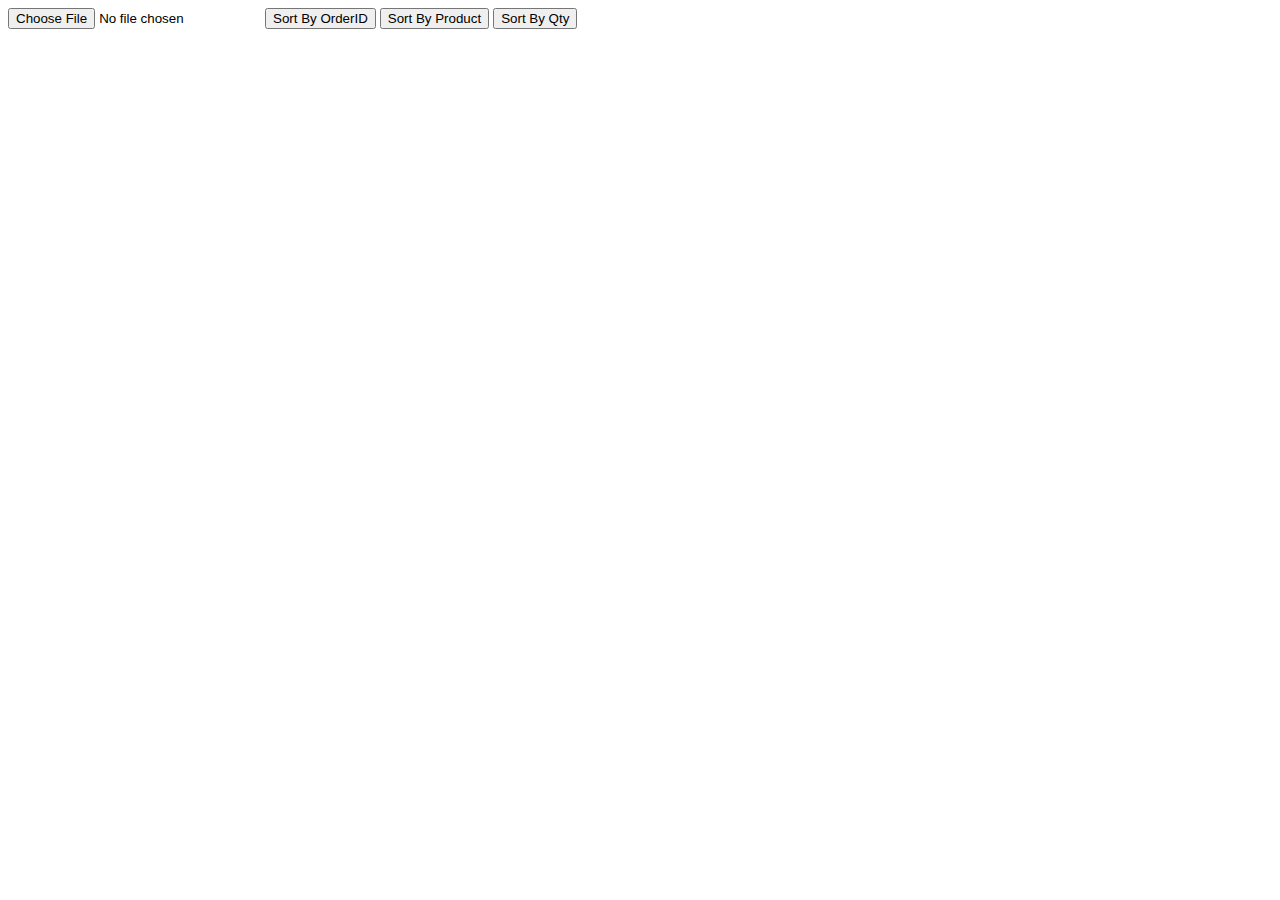
==== index.html @ 1ab9a60a "initial commit" ====
<!DOCTYPE html>
<html lang="en">
<head>
    <meta charset="UTF-8">
    <meta http-equiv="X-UA-Compatible" content="IE=edge">
    <meta name="viewport" content="width=device-width, initial-scale=1.0">
    <title>Document</title>
    <style>
        div div{
            display:flex;
            flex-direction: row;
        }
        div div p{
            margin:0; 
            padding: 0 10px 0 0;
        }
    </style>
</head>
<body>
    
    <input type="file" id="fileSelector" accept=".csv">
    <button class="processButton" id="processButtonProd">Sort By OrderID</button>
    <button class="processButton" id="processButtonOrder">Sort By Product</button>
    <button class="processButton" id="processButtonQty">Sort By Qty</button>
    <div class="output"></div>

</body>
<script>

    
    const processFileButton = document.querySelectorAll('.processButton');
    
    // const processFileButton = document.getElementById('processButton');
    const CSVReader = new FileReader();
    let CSVArray = [];

    const makeInteger = function(strToInt, index){
        if (index === 1){
            return strToInt;
        } else {
            return parseInt(strToInt);
        }
    }

    const convertCSVToArr = function(CSVstring, splitCharacter=";"){
        
        const newArr = CSVstring.split("\r\n");
        newArr.forEach(item => {
            let subArr = item.split(";");
            subArr.forEach(value => {
                valIndex = subArr.indexOf(value);
                subArr[valIndex] = makeInteger(value, valIndex);
            });
            if (subArr.length === 3){
                CSVArray.push(subArr);
            }
        });
    }

    for (i=0; i<processFileButton.length; i++){
        processFileButton[i].buttonMode = i;
        processFileButton[i].addEventListener('click', function(){
            const myCSVFile = document.getElementById('fileSelector');
            const selectedCSV = myCSVFile.files;
            const mode = this.buttonMode;
            for (file of selectedCSV){
                CSVReader.readAsText(file);
            }

            CSVReader.addEventListener('load', function(e){
                const CSVResultString = e.target.result;
                convertCSVToArr(CSVResultString); 
                loadValues(mode);
            });
        });
        
    }

    

    const printValues = function(arrayToPrint, valueCount){
        let rowCount = 1;
        const myOutputEl = document.querySelector('.output');
        myOutputEl.innerHTML = "";

        let startingCount = 0;
        let tallyBreakpoint = 100;

        const printCurrentCount = function(){
            if (tallyBreakpoint >= arrayToPrint.length){
                tallyBreakpoint = arrayToPrint.length;
            }

            for (j = startingCount; j < tallyBreakpoint; j++){
                const newRowEl = document.createElement('div');
                myOutputEl.append(newRowEl);
                for (i=-1; i< valueCount; i++){
                    const column = document.createElement('p');
                    column.classList.add('column' + i);
                    if (i === -1){
                        column.innerText = "row number: " + rowCount;
                    } else {
                        column.innerText = arrayToPrint[j][i];
                    }
                    newRowEl.append(column);
                }
                rowCount++;
            }
        }
        if (startingCount == 0){
            printCurrentCount();
        }

        const addMoreButton = document.createElement('button');
        addMoreButton.innerText = "show 100 more rows";
        addMoreButton.addEventListener('click', function(){
            startingCount = tallyBreakpoint + 1;
            tallyBreakpoint = tallyBreakpoint + 100;
            printCurrentCount();
            myOutputEl.append(addMoreButton);
        });
        myOutputEl.append(addMoreButton);
    }

    const loadValues = function(indexNum){

        let CSVSortedArr = CSVArray.slice();
        let CSVCondensed = [];

        if (indexNum === 1){
            CSVSortedArr.forEach(listItem =>{
                listItem[3] = parseInt(listItem[1].replace("Product_", ""), 10);
                indexNum = 3;
            });
        
            CSVSortedArr.sort(function(a,b){
                return a[indexNum] - b[indexNum];
            });

            let currentProductID = 0;
            let ongoingSum = 0;

            CSVSortedArr.forEach(sortedListItem =>{
                const productID = sortedListItem[3];
                const productCount = sortedListItem[2];
                console.log(productID);

                if (productID === currentProductID){
                    ongoingSum = ongoingSum + productCount;
                } else {
                    CSVCondensed.push([currentProductID, ongoingSum]);
                    ongoingSum = productCount;
                    currentProductID = productID;
                }
            });

            CSVCondensed.sort(function(a,b){
                return b[1] - a[1];
            });
            CSVCondensed.forEach(listItem =>{
                const zeroStrCount = 5 - (String(listItem[0]).length)
                let zeroChar = "";
                for(i=0; i<zeroStrCount; i++){
                    zeroChar = zeroChar + "0";
                }
                listItem[0] = "Product_" + zeroChar + listItem[0]; 
            });
            printValues(CSVCondensed, 2);
        } else {
            CSVSortedArr.sort(function(a,b){
                return a[indexNum] - b[indexNum];
            });
            printValues(CSVSortedArr, 3);
        }
    }
    
    

</script>
</html>
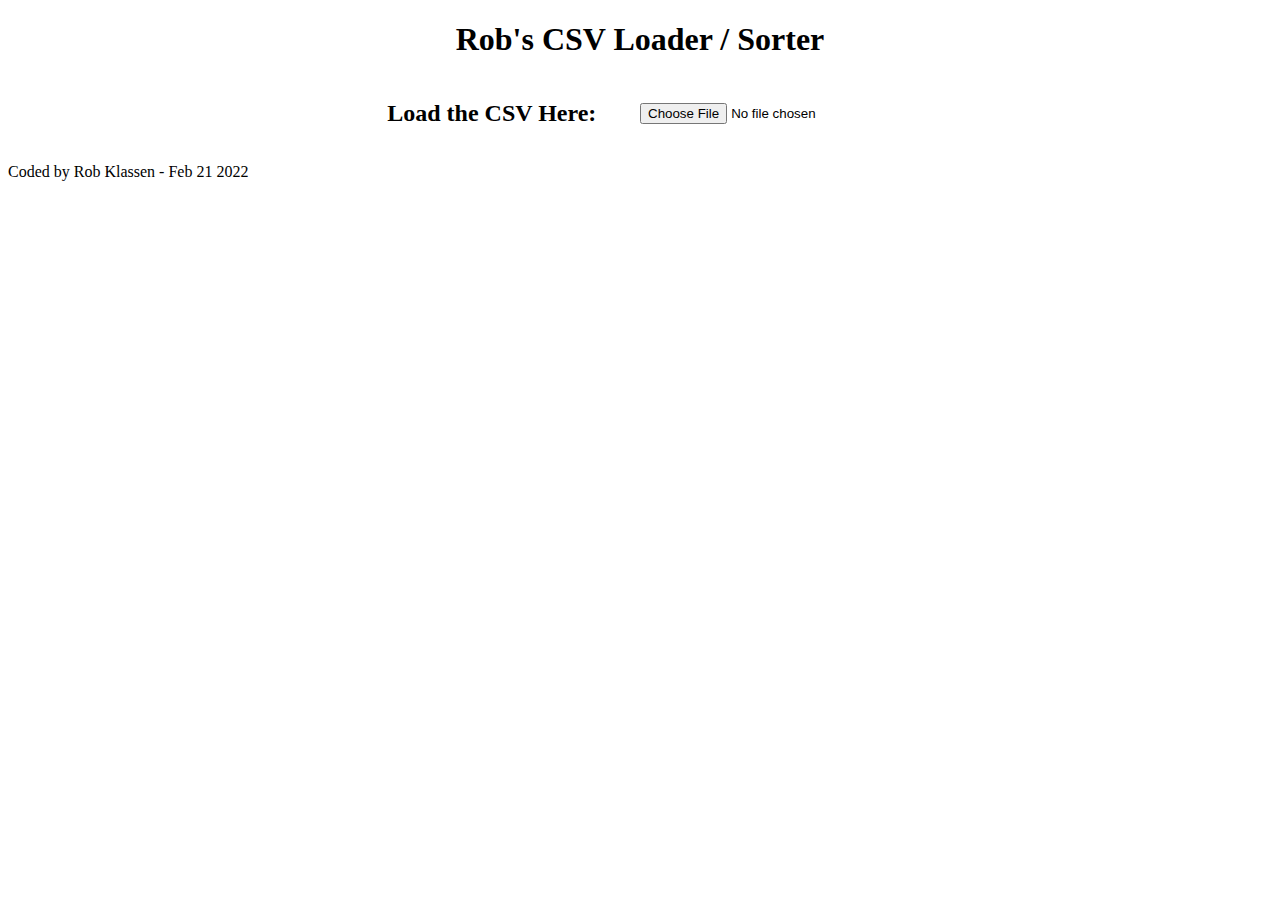
==== commit a7ae6ffb: "version 2.0" ====
--- a/index.html
+++ b/index.html
@@ -4,46 +4,119 @@
     <meta charset="UTF-8">
     <meta http-equiv="X-UA-Compatible" content="IE=edge">
     <meta name="viewport" content="width=device-width, initial-scale=1.0">
-    <title>Document</title>
+    <title>CSV Loader</title>
+
     <style>
-        div div{
+        header{
+            
+        } 
+        h1{
+            text-align: center;
+        }
+        .wrapper{
+            width:80%;
+            margin:0 auto;
+            display:flex;
+            flex-direction: column;
+            justify-content: center;
+            align-items: center;
+        }
+        .inputContainer{
             display:flex;
             flex-direction: row;
-        }
-        div div p{
-            margin:0; 
-            padding: 0 10px 0 0;
-        }
+            width:100%;
+            justify-content: center;
+            align-items: center;
+        }
+
+        .inputContainer h2{
+            width:25%;
+        }
+
+        .inputContainer input{
+            width:25%;
+        }
+
+        .processButtonInvis{
+            display:none;
+        }
+
+        .output{
+            width:75%;
+        }
+
+        .output .outputRow{
+            display:flex;
+            flex-direction: row;
+            justify-content: space-between;
+        }
+
+        .output .outputRowOdd{
+            background-color: grey;
+        }
+        .output .outputRowEven{
+            background-color: white;
+        }
+        
+        .output .outputRow .outputColumn{
+            background-color: orange;
+        }
+
     </style>
+
 </head>
 <body>
-    
-    <input type="file" id="fileSelector" accept=".csv">
-    <button class="processButton" id="processButtonProd">Sort By OrderID</button>
-    <button class="processButton" id="processButtonOrder">Sort By Product</button>
-    <button class="processButton" id="processButtonQty">Sort By Qty</button>
+    <header>
+        <h1>Rob's CSV Loader / Sorter</h1>
+    </header>
+
+    <main>
+        <section>
+            <div class="wrapper">
+                <div class="inputContainer">
+                    <h2>Load the CSV Here:</h2>
+                    <input type="file" id="fileSelector" accept=".csv" class="fileLoader">
+                </div>
+            </div>
+        </section>
+
+        <section class="wrapper">
+            <div class="options">
+                <button class="processButton processButtonInvis" id="processButtonProd">Sort By OrderID</button>
+                <button class="processButton processButtonInvis" id="processButtonOrder">Sort By Product</button>
+                <button class="processButton processButtonInvis" id="processButtonQty">Sort By Qty</button>
+            </div>
+        </section>
+
+        <section class="wrapper">
+            <div class="output">
+
+            </div>
+        </section>
+    </main>
+
+    <footer>
+        <p>Coded by Rob Klassen - Feb 21 2022</p>
+    </footer>
+
     <div class="output"></div>
 
 </body>
 <script>
 
-    
-    const processFileButton = document.querySelectorAll('.processButton');
-    
-    // const processFileButton = document.getElementById('processButton');
-    const CSVReader = new FileReader();
-    let CSVArray = [];
-
-    const makeInteger = function(strToInt, index){
-        if (index === 1){
-            return strToInt;
-        } else {
-            return parseInt(strToInt);
-        }
-    }
-
-    const convertCSVToArr = function(CSVstring, splitCharacter=";"){
-        
+    const csvApp = {};
+
+    csvApp.convertCSVToArr = function(CSVstring, splitCharacter=";"){
+
+        const makeInteger = function(strToInt, index){
+            if (index === 1){
+                return strToInt;
+            } else {
+                return parseInt(strToInt);
+            }
+        }
+
+        let CSVArray = [];
         const newArr = CSVstring.split("\r\n");
         newArr.forEach(item => {
             let subArr = item.split(";");
@@ -55,48 +128,63 @@
                 CSVArray.push(subArr);
             }
         });
-    }
-
-    for (i=0; i<processFileButton.length; i++){
-        processFileButton[i].buttonMode = i;
-        processFileButton[i].addEventListener('click', function(){
-            const myCSVFile = document.getElementById('fileSelector');
-            const selectedCSV = myCSVFile.files;
-            const mode = this.buttonMode;
-            for (file of selectedCSV){
-                CSVReader.readAsText(file);
-            }
-
-            CSVReader.addEventListener('load', function(e){
-                const CSVResultString = e.target.result;
-                convertCSVToArr(CSVResultString); 
-                loadValues(mode);
-            });
-        });
-        
-    }
-
-    
-
-    const printValues = function(arrayToPrint, valueCount){
+        return CSVArray;
+    }
+
+    csvApp.printValues = function(arrayToPrint, valueCount){
         let rowCount = 1;
         const myOutputEl = document.querySelector('.output');
         myOutputEl.innerHTML = "";
+        // ===========================
+        // =======HEADER ROW
+        // ===========================
+        const headerRow = document.createElement('div')
+        headerRow.classList.add("outputRow", "outputRowEven"); //because zero is an even number, haha.....
+        const headerColumns = [];
+
+        for (k = 0; k <= valueCount; k++){
+            const column = document.createElement('p');
+            column.classList.add("outputColumn");
+            if (k == 0) {column.innerText = "Row Number"}
+            if (valueCount == 3){
+                if (k == 1) {column.innerText = "Order ID"}
+                if (k == 2) {column.innerText = "Product Number"}
+                if (k == 3) {column.innerText = "Quantity"}
+            } else {
+                if (k == 1) {column.innerText = "Product Number"}
+                if (k == 2) {column.innerText = "Quantity"}
+            }
+            headerColumns.push(column);
+        }
+
+        myOutputEl.append(headerRow);
+        headerColumns.forEach(column =>{
+            headerRow.append(column);
+        });
+        // ===========================
+        // ===========================
 
         let startingCount = 0;
         let tallyBreakpoint = 100;
+        const addMoreButton = document.createElement('button');
 
         const printCurrentCount = function(){
             if (tallyBreakpoint >= arrayToPrint.length){
                 tallyBreakpoint = arrayToPrint.length;
+                addMoreButton.classList.add("processButtonInvis");
             }
 
             for (j = startingCount; j < tallyBreakpoint; j++){
                 const newRowEl = document.createElement('div');
+                if (j%2 == 0){
+                    newRowEl.classList.add("outputRowOdd", "outputRow");
+                } else {
+                    newRowEl.classList.add("outputRowEven", "outputRow");
+                }
                 myOutputEl.append(newRowEl);
                 for (i=-1; i< valueCount; i++){
                     const column = document.createElement('p');
-                    column.classList.add('column' + i);
+                    column.classList.add('outputColumn');
                     if (i === -1){
                         column.innerText = "row number: " + rowCount;
                     } else {
@@ -111,7 +199,6 @@
             printCurrentCount();
         }
 
-        const addMoreButton = document.createElement('button');
         addMoreButton.innerText = "show 100 more rows";
         addMoreButton.addEventListener('click', function(){
             startingCount = tallyBreakpoint + 1;
@@ -122,9 +209,9 @@
         myOutputEl.append(addMoreButton);
     }
 
-    const loadValues = function(indexNum){
-
-        let CSVSortedArr = CSVArray.slice();
+    csvApp.loadValues = function(indexNum, originalCSVArray){
+        
+        let CSVSortedArr = originalCSVArray.slice();
         let CSVCondensed = [];
 
         if (indexNum === 1){
@@ -143,7 +230,6 @@
             CSVSortedArr.forEach(sortedListItem =>{
                 const productID = sortedListItem[3];
                 const productCount = sortedListItem[2];
-                console.log(productID);
 
                 if (productID === currentProductID){
                     ongoingSum = ongoingSum + productCount;
@@ -165,16 +251,49 @@
                 }
                 listItem[0] = "Product_" + zeroChar + listItem[0]; 
             });
-            printValues(CSVCondensed, 2);
+            csvApp.printValues(CSVCondensed, 2);
         } else {
             CSVSortedArr.sort(function(a,b){
                 return a[indexNum] - b[indexNum];
             });
-            printValues(CSVSortedArr, 3);
-        }
-    }
-    
-    
+            csvApp.printValues(CSVSortedArr, 3);
+        }
+    }
+
+
+    csvApp.buildGUI = function(){
+        const processFileButton = document.querySelectorAll('.processButton');
+        const myCSVFile = document.getElementById('fileSelector');
+        const CSVReader = new FileReader();
+
+        myCSVFile.onchange = function(e){
+            for (i=0; i<processFileButton.length; i++){
+                processFileButton[i].classList.remove("processButtonInvis");
+                processFileButton[i].buttonMode = i;
+                processFileButton[i].addEventListener('click', function(){
+                    // const myCSVFile = document.getElementById('fileSelector');
+                    const selectedCSV = myCSVFile.files;
+                    const mode = this.buttonMode;
+                    for (file of selectedCSV){
+                        CSVReader.readAsText(file);
+                    }
+
+                    CSVReader.addEventListener('load', function(e){
+                        const CSVResultString = e.target.result;
+                        let CSVArray = csvApp.convertCSVToArr(CSVResultString); 
+                        csvApp.loadValues(mode, CSVArray);
+                    });
+                });
+            }
+        }
+    }
+
+
+    csvApp.init = function(){
+        csvApp.buildGUI();
+    }
+
+    csvApp.init(); 
 
 </script>
 </html>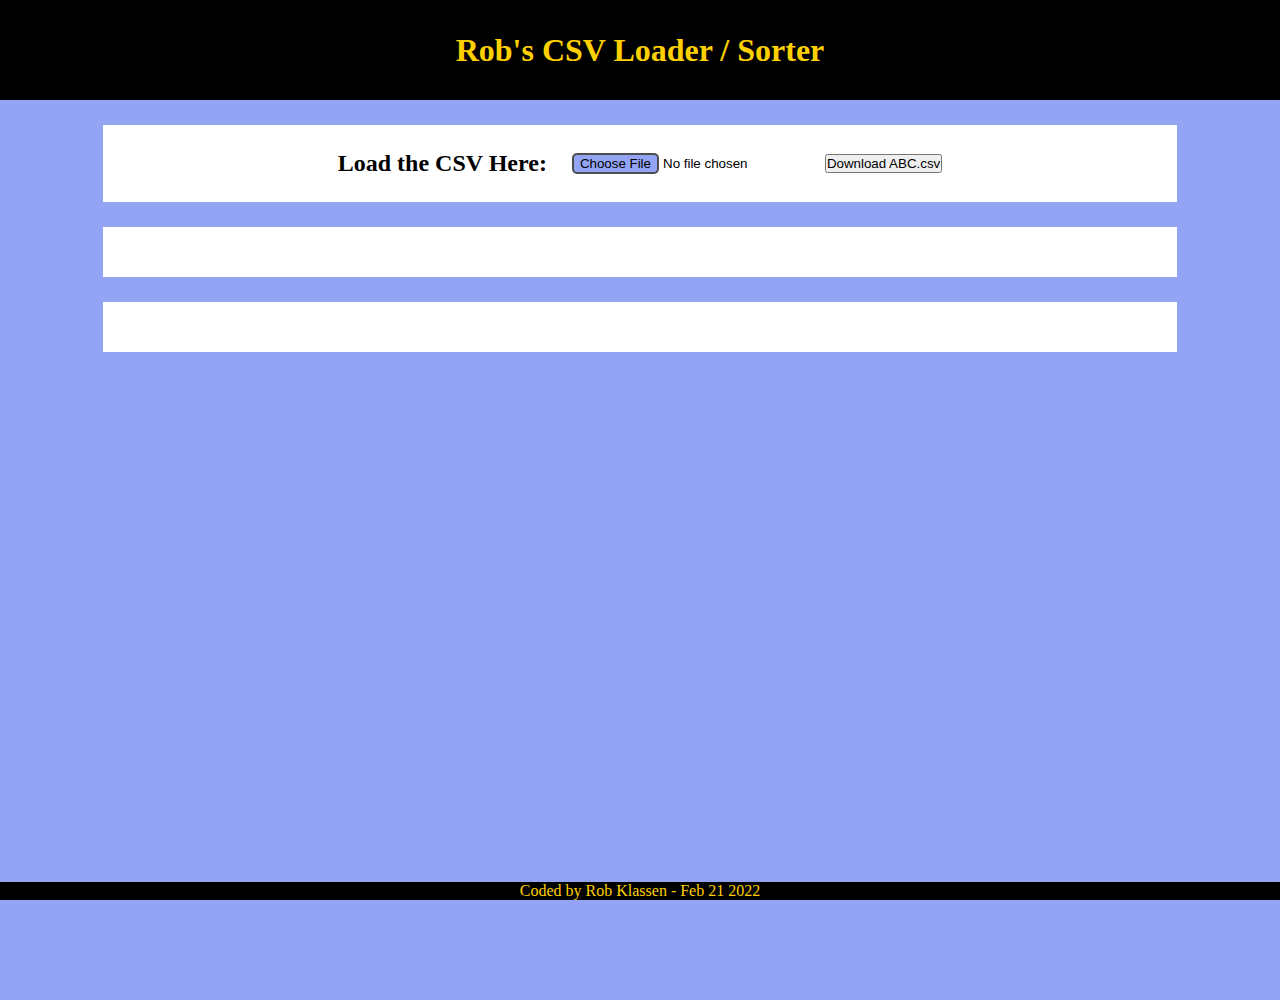
==== commit ee5f9c21: "MVP" ====
--- a/index.html
+++ b/index.html
@@ -7,11 +7,32 @@
     <title>CSV Loader</title>
 
     <style>
+        *{
+            margin:0;
+            padding:0;
+        }
+        body{
+            background-color: white;
+        }
+        /* ============= */
+        /* ============= */
         header{
-            
+            display:flex;
+            flex-direction: column;
+            justify-content: center;
+            align-items: center;
+            background-color: black;
+            height:100px;
         } 
         h1{
+            color: rgb(255, 208, 0);
             text-align: center;
+        }
+        /* ============= */
+        /* ============= */
+        main{
+            background-color: rgb(146, 164, 243);
+            min-height:100vh;
         }
         .wrapper{
             width:80%;
@@ -27,22 +48,73 @@
             width:100%;
             justify-content: center;
             align-items: center;
+            padding:25px;
+            margin:25px;
+            background-color: white;
         }
 
         .inputContainer h2{
+            margin-right:25px;
+            /* width:25%; */
+        }
+
+        .fileLoader::file-selector-button,
+        .processButton,
+        .showMoreButton{
+            background-color: rgb(146, 164, 243);
+            border:solid 2px rgb(77, 77, 77);
+            border-radius: 5px;
+        }
+
+        .fileLoader::file-selector-button:hover,
+        .processButton:hover,
+        .showMoreButton:hover{
+            background-color: rgb(255, 208, 0);
+            border: solid 2px black;
+        }
+        .fileLoader::file-selector-button:active,
+        .processButton:active,
+        .showMoreButton:active{
+            background-color: black;
+            color:white;
+        }
+
+        .options{
+            margin-bottom:25px;
+            padding:25px;
+            width:100%;
+            display:flex;
+            flex-direction: row;
+            justify-content: space-between;
+            background-color: white;
+        }
+
+        .processButton{
             width:25%;
-        }
-
-        .inputContainer input{
-            width:25%;
+            height:50px;
         }
 
         .processButtonInvis{
             display:none;
         }
 
+        .headerRow{
+            /* color:red; */
+        }
+
+        .headerRow p{
+            font-weight: 700;
+            color:red;
+        }
+
         .output{
-            width:75%;
+            width:100%;
+            padding:25px;
+            margin-bottom: 50px;
+            background-color: white;
+            display:flex;
+            flex-direction: column;
+            justify-content: center;
         }
 
         .output .outputRow{
@@ -52,14 +124,40 @@
         }
 
         .output .outputRowOdd{
-            background-color: grey;
+            background-color: rgb(204, 204, 204);
         }
         .output .outputRowEven{
+            background-color: rgb(235, 44, 44);
             background-color: white;
         }
         
         .output .outputRow .outputColumn{
-            background-color: orange;
+            width:100%;
+            text-align: center;
+            /* background-color: orange; */
+        }
+
+        .showMoreButton{
+            width:25%;
+            height:50px;
+            margin-top: 20px;
+            align-self: center;
+            justify-self: center;
+        }
+
+
+
+        /* ============= */
+        /* ============= */
+        footer{
+            width:100%;
+            position: fixed;
+            bottom:0;
+            background-color: black;
+        }
+        footer p{
+            color: rgb(255, 208, 0);
+            text-align: center;
         }
 
     </style>
@@ -76,6 +174,7 @@
                 <div class="inputContainer">
                     <h2>Load the CSV Here:</h2>
                     <input type="file" id="fileSelector" accept=".csv" class="fileLoader">
+                    <button id="downloadABC">Download ABC.csv</button>
                 </div>
             </div>
         </section>
@@ -98,9 +197,6 @@
     <footer>
         <p>Coded by Rob Klassen - Feb 21 2022</p>
     </footer>
-
-    <div class="output"></div>
-
 </body>
 <script>
 
@@ -139,7 +235,7 @@
         // =======HEADER ROW
         // ===========================
         const headerRow = document.createElement('div')
-        headerRow.classList.add("outputRow", "outputRowEven"); //because zero is an even number, haha.....
+        headerRow.classList.add("outputRow", "outputRowEven", "headerRow"); //because zero is an even number, haha.....
         const headerColumns = [];
 
         for (k = 0; k <= valueCount; k++){
@@ -186,7 +282,7 @@
                     const column = document.createElement('p');
                     column.classList.add('outputColumn');
                     if (i === -1){
-                        column.innerText = "row number: " + rowCount;
+                        column.innerText = rowCount;
                     } else {
                         column.innerText = arrayToPrint[j][i];
                     }
@@ -200,8 +296,9 @@
         }
 
         addMoreButton.innerText = "show 100 more rows";
+        addMoreButton.classList.add("showMoreButton")
         addMoreButton.addEventListener('click', function(){
-            startingCount = tallyBreakpoint + 1;
+            startingCount = tallyBreakpoint;
             tallyBreakpoint = tallyBreakpoint + 100;
             printCurrentCount();
             myOutputEl.append(addMoreButton);
@@ -213,8 +310,14 @@
         
         let CSVSortedArr = originalCSVArray.slice();
         let CSVCondensed = [];
-
-        if (indexNum === 1){
+        let downloadBreakpoint = false;
+
+        if (indexNum === 1 || indexNum === 4){
+            if (indexNum === 4){
+                downloadBreakpoint = true;
+            } else {
+                downloadBreakpoint = false;
+            }
             CSVSortedArr.forEach(listItem =>{
                 listItem[3] = parseInt(listItem[1].replace("Product_", ""), 10);
                 indexNum = 3;
@@ -251,15 +354,39 @@
                 }
                 listItem[0] = "Product_" + zeroChar + listItem[0]; 
             });
-            csvApp.printValues(CSVCondensed, 2);
+            if (downloadBreakpoint == false){
+                csvApp.printValues(CSVCondensed, 2);
+            } else if (downloadBreakpoint == true){
+                return CSVCondensed;
+            } else {
+                console.log("hard error");
+            }
         } else {
             CSVSortedArr.sort(function(a,b){
-                return a[indexNum] - b[indexNum];
+                return b[indexNum] - a[indexNum];
             });
             csvApp.printValues(CSVSortedArr, 3);
         }
     }
 
+    csvApp.downloadCSV = function(arrToDL){
+        let infoToPush = [];
+
+        arrToDL.forEach(listItem =>{
+            listItem[0] = `"${listItem[0]}"`;
+            infoToPush = infoToPush + listItem.join(";") + "\n";
+        });
+
+        let csvData = new Blob([infoToPush], {type: 'text/csv' });
+        let csvUrl = URL.createObjectURL(csvData);
+
+        let downloadLink = document.createElement('a'); //creates targetable element
+        downloadLink.href = csvUrl;                     //link to the 'url' of the 'blob' holding the information
+        downloadLink.target = '_blank';                 //opens new window
+        downloadLink.download = "ABC" + ".csv";         //file name
+        downloadLink.click();                           //clicks that target element automatically to trigger it
+
+    }
 
     csvApp.buildGUI = function(){
         const processFileButton = document.querySelectorAll('.processButton');
@@ -267,24 +394,51 @@
         const CSVReader = new FileReader();
 
         myCSVFile.onchange = function(e){
-            for (i=0; i<processFileButton.length; i++){
-                processFileButton[i].classList.remove("processButtonInvis");
-                processFileButton[i].buttonMode = i;
-                processFileButton[i].addEventListener('click', function(){
-                    // const myCSVFile = document.getElementById('fileSelector');
-                    const selectedCSV = myCSVFile.files;
-                    const mode = this.buttonMode;
-                    for (file of selectedCSV){
-                        CSVReader.readAsText(file);
-                    }
-
-                    CSVReader.addEventListener('load', function(e){
-                        const CSVResultString = e.target.result;
-                        let CSVArray = csvApp.convertCSVToArr(CSVResultString); 
-                        csvApp.loadValues(mode, CSVArray);
+            const selectedCSV = myCSVFile.files;
+            if (myCSVFile.files[0].type === "text/csv"){
+                myCSVFile.style["background-color"] = "rgb(73, 218, 92)";
+                for (i=0; i<processFileButton.length; i++){
+                    processFileButton[i].classList.remove("processButtonInvis");
+                    processFileButton[i].buttonMode = i;
+                    processFileButton[i].addEventListener('click', function(){
+                        const mode = this.buttonMode;
+
+
+                        CSVReader.addEventListener('load', function(e){
+                            const CSVResultString = e.target.result;
+                            let CSVArray = csvApp.convertCSVToArr(CSVResultString); 
+                            csvApp.loadValues(mode, CSVArray);
+                        });
                     });
+                }
+            } else {
+                myCSVFile.style["background-color"] = "rgb(235, 44, 44)";
+            }
+
+
+
+
+
+
+
+
+            const downloadButton = document.getElementById('downloadABC');
+            downloadButton.addEventListener('click', function(){
+                for (file of selectedCSV){
+                    CSVReader.readAsText(file);
+                }
+                CSVReader.addEventListener('load', function(e){
+                    const CSVResultString = e.target.result;
+                    let CSVArray = csvApp.convertCSVToArr(CSVResultString); 
+                    const sortedArrayToDownload = csvApp.loadValues(4, CSVArray);
+                    csvApp.downloadCSV(sortedArrayToDownload);
                 });
-            }
+            });
+
+
+
+
+
         }
     }
 
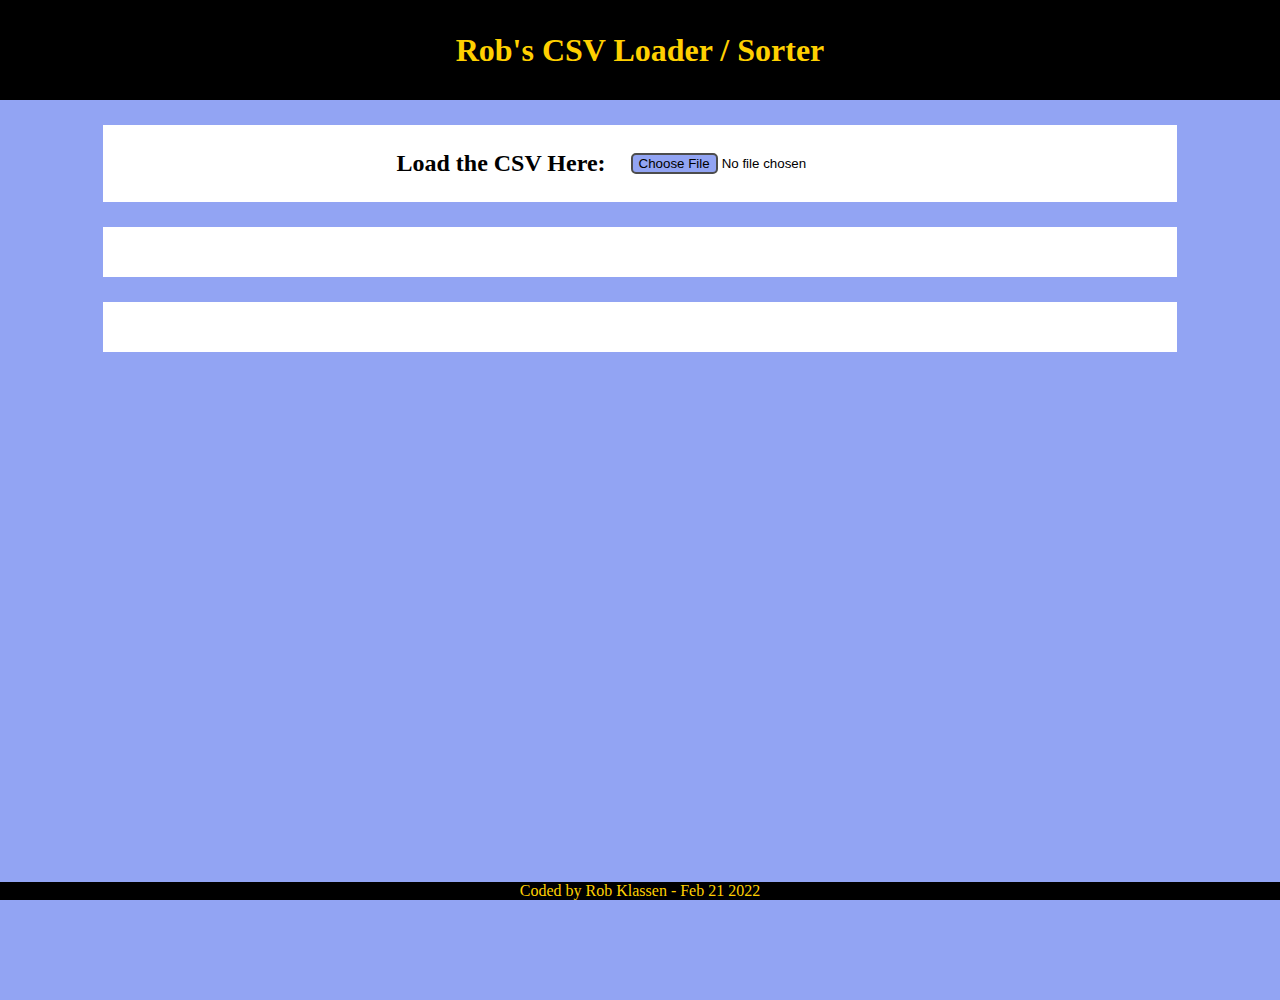
==== commit 7cb2eeee: "version 2.1" ====
--- a/index.html
+++ b/index.html
@@ -174,7 +174,7 @@
                 <div class="inputContainer">
                     <h2>Load the CSV Here:</h2>
                     <input type="file" id="fileSelector" accept=".csv" class="fileLoader">
-                    <button id="downloadABC">Download ABC.csv</button>
+                    <button id="downloadABC" class="processButton processButtonInvis">Download ABC.csv</button>
                 </div>
             </div>
         </section>
@@ -307,13 +307,15 @@
     }
 
     csvApp.loadValues = function(indexNum, originalCSVArray){
+
+        console.log("tripped");
         
         let CSVSortedArr = originalCSVArray.slice();
         let CSVCondensed = [];
         let downloadBreakpoint = false;
 
-        if (indexNum === 1 || indexNum === 4){
-            if (indexNum === 4){
+        if (indexNum === 0 || indexNum === 2){
+            if (indexNum === 0){
                 downloadBreakpoint = true;
             } else {
                 downloadBreakpoint = false;
@@ -398,47 +400,34 @@
             if (myCSVFile.files[0].type === "text/csv"){
                 myCSVFile.style["background-color"] = "rgb(73, 218, 92)";
                 for (i=0; i<processFileButton.length; i++){
+
+                    console.log(processFileButton[i]);
+                    
+                    
                     processFileButton[i].classList.remove("processButtonInvis");
                     processFileButton[i].buttonMode = i;
                     processFileButton[i].addEventListener('click', function(){
                         const mode = this.buttonMode;
 
-
+                        for (file of selectedCSV){
+                            CSVReader.readAsText(file);
+                        }
                         CSVReader.addEventListener('load', function(e){
                             const CSVResultString = e.target.result;
                             let CSVArray = csvApp.convertCSVToArr(CSVResultString); 
-                            csvApp.loadValues(mode, CSVArray);
+                            // console.log(mode);
+                            if (mode === 0){
+                                const sortedArrayToDownload = csvApp.loadValues(0, CSVArray);
+                                csvApp.downloadCSV(sortedArrayToDownload);
+                            } else {
+                                csvApp.loadValues(mode, CSVArray);
+                            }
                         });
                     });
                 }
             } else {
                 myCSVFile.style["background-color"] = "rgb(235, 44, 44)";
             }
-
-
-
-
-
-
-
-
-            const downloadButton = document.getElementById('downloadABC');
-            downloadButton.addEventListener('click', function(){
-                for (file of selectedCSV){
-                    CSVReader.readAsText(file);
-                }
-                CSVReader.addEventListener('load', function(e){
-                    const CSVResultString = e.target.result;
-                    let CSVArray = csvApp.convertCSVToArr(CSVResultString); 
-                    const sortedArrayToDownload = csvApp.loadValues(4, CSVArray);
-                    csvApp.downloadCSV(sortedArrayToDownload);
-                });
-            });
-
-
-
-
-
         }
     }
 
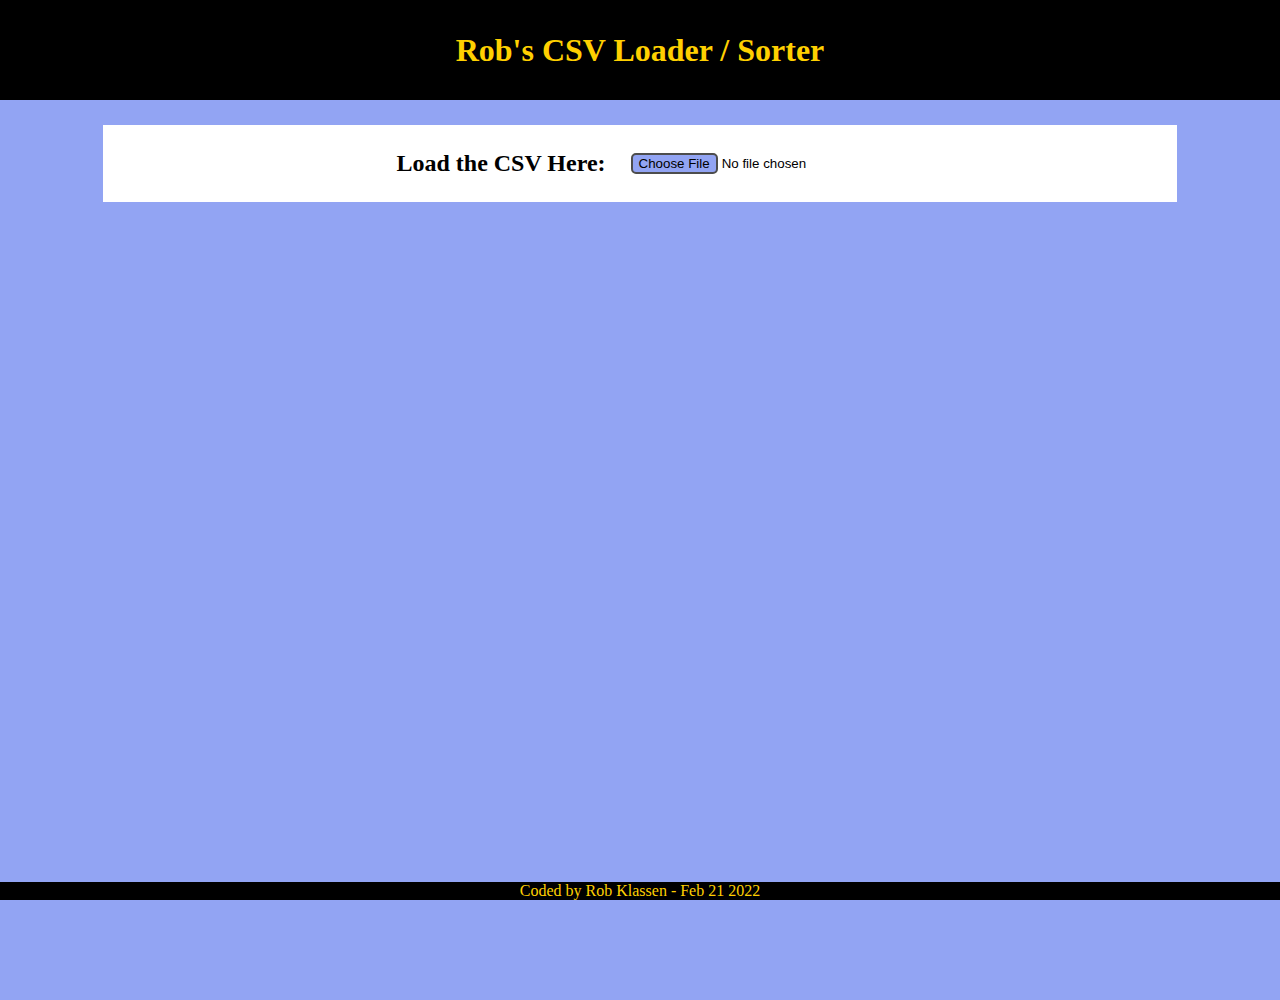
==== commit 6c343cf5: "version 3 ~ split the files for deployment" ====
--- a/index.html
+++ b/index.html
@@ -5,163 +5,7 @@
     <meta http-equiv="X-UA-Compatible" content="IE=edge">
     <meta name="viewport" content="width=device-width, initial-scale=1.0">
     <title>CSV Loader</title>
-
-    <style>
-        *{
-            margin:0;
-            padding:0;
-        }
-        body{
-            background-color: white;
-        }
-        /* ============= */
-        /* ============= */
-        header{
-            display:flex;
-            flex-direction: column;
-            justify-content: center;
-            align-items: center;
-            background-color: black;
-            height:100px;
-        } 
-        h1{
-            color: rgb(255, 208, 0);
-            text-align: center;
-        }
-        /* ============= */
-        /* ============= */
-        main{
-            background-color: rgb(146, 164, 243);
-            min-height:100vh;
-        }
-        .wrapper{
-            width:80%;
-            margin:0 auto;
-            display:flex;
-            flex-direction: column;
-            justify-content: center;
-            align-items: center;
-        }
-        .inputContainer{
-            display:flex;
-            flex-direction: row;
-            width:100%;
-            justify-content: center;
-            align-items: center;
-            padding:25px;
-            margin:25px;
-            background-color: white;
-        }
-
-        .inputContainer h2{
-            margin-right:25px;
-            /* width:25%; */
-        }
-
-        .fileLoader::file-selector-button,
-        .processButton,
-        .showMoreButton{
-            background-color: rgb(146, 164, 243);
-            border:solid 2px rgb(77, 77, 77);
-            border-radius: 5px;
-        }
-
-        .fileLoader::file-selector-button:hover,
-        .processButton:hover,
-        .showMoreButton:hover{
-            background-color: rgb(255, 208, 0);
-            border: solid 2px black;
-        }
-        .fileLoader::file-selector-button:active,
-        .processButton:active,
-        .showMoreButton:active{
-            background-color: black;
-            color:white;
-        }
-
-        .options{
-            margin-bottom:25px;
-            padding:25px;
-            width:100%;
-            display:flex;
-            flex-direction: row;
-            justify-content: space-between;
-            background-color: white;
-        }
-
-        .processButton{
-            width:25%;
-            height:50px;
-        }
-
-        .processButtonInvis{
-            display:none;
-        }
-
-        .headerRow{
-            /* color:red; */
-        }
-
-        .headerRow p{
-            font-weight: 700;
-            color:red;
-        }
-
-        .output{
-            width:100%;
-            padding:25px;
-            margin-bottom: 50px;
-            background-color: white;
-            display:flex;
-            flex-direction: column;
-            justify-content: center;
-        }
-
-        .output .outputRow{
-            display:flex;
-            flex-direction: row;
-            justify-content: space-between;
-        }
-
-        .output .outputRowOdd{
-            background-color: rgb(204, 204, 204);
-        }
-        .output .outputRowEven{
-            background-color: rgb(235, 44, 44);
-            background-color: white;
-        }
-        
-        .output .outputRow .outputColumn{
-            width:100%;
-            text-align: center;
-            /* background-color: orange; */
-        }
-
-        .showMoreButton{
-            width:25%;
-            height:50px;
-            margin-top: 20px;
-            align-self: center;
-            justify-self: center;
-        }
-
-
-
-        /* ============= */
-        /* ============= */
-        footer{
-            width:100%;
-            position: fixed;
-            bottom:0;
-            background-color: black;
-        }
-        footer p{
-            color: rgb(255, 208, 0);
-            text-align: center;
-        }
-
-    </style>
-
+    <link rel="stylesheet" href="styles.css">
 </head>
 <body>
     <header>
@@ -198,245 +42,5 @@
         <p>Coded by Rob Klassen - Feb 21 2022</p>
     </footer>
 </body>
-<script>
-
-    const csvApp = {};
-
-    csvApp.convertCSVToArr = function(CSVstring, splitCharacter=";"){
-
-        const makeInteger = function(strToInt, index){
-            if (index === 1){
-                return strToInt;
-            } else {
-                return parseInt(strToInt);
-            }
-        }
-
-        let CSVArray = [];
-        const newArr = CSVstring.split("\r\n");
-        newArr.forEach(item => {
-            let subArr = item.split(";");
-            subArr.forEach(value => {
-                valIndex = subArr.indexOf(value);
-                subArr[valIndex] = makeInteger(value, valIndex);
-            });
-            if (subArr.length === 3){
-                CSVArray.push(subArr);
-            }
-        });
-        return CSVArray;
-    }
-
-    csvApp.printValues = function(arrayToPrint, valueCount){
-        let rowCount = 1;
-        const myOutputEl = document.querySelector('.output');
-        myOutputEl.innerHTML = "";
-        // ===========================
-        // =======HEADER ROW
-        // ===========================
-        const headerRow = document.createElement('div')
-        headerRow.classList.add("outputRow", "outputRowEven", "headerRow"); //because zero is an even number, haha.....
-        const headerColumns = [];
-
-        for (k = 0; k <= valueCount; k++){
-            const column = document.createElement('p');
-            column.classList.add("outputColumn");
-            if (k == 0) {column.innerText = "Row Number"}
-            if (valueCount == 3){
-                if (k == 1) {column.innerText = "Order ID"}
-                if (k == 2) {column.innerText = "Product Number"}
-                if (k == 3) {column.innerText = "Quantity"}
-            } else {
-                if (k == 1) {column.innerText = "Product Number"}
-                if (k == 2) {column.innerText = "Quantity"}
-            }
-            headerColumns.push(column);
-        }
-
-        myOutputEl.append(headerRow);
-        headerColumns.forEach(column =>{
-            headerRow.append(column);
-        });
-        // ===========================
-        // ===========================
-
-        let startingCount = 0;
-        let tallyBreakpoint = 100;
-        const addMoreButton = document.createElement('button');
-
-        const printCurrentCount = function(){
-            if (tallyBreakpoint >= arrayToPrint.length){
-                tallyBreakpoint = arrayToPrint.length;
-                addMoreButton.classList.add("processButtonInvis");
-            }
-
-            for (j = startingCount; j < tallyBreakpoint; j++){
-                const newRowEl = document.createElement('div');
-                if (j%2 == 0){
-                    newRowEl.classList.add("outputRowOdd", "outputRow");
-                } else {
-                    newRowEl.classList.add("outputRowEven", "outputRow");
-                }
-                myOutputEl.append(newRowEl);
-                for (i=-1; i< valueCount; i++){
-                    const column = document.createElement('p');
-                    column.classList.add('outputColumn');
-                    if (i === -1){
-                        column.innerText = rowCount;
-                    } else {
-                        column.innerText = arrayToPrint[j][i];
-                    }
-                    newRowEl.append(column);
-                }
-                rowCount++;
-            }
-        }
-        if (startingCount == 0){
-            printCurrentCount();
-        }
-
-        addMoreButton.innerText = "show 100 more rows";
-        addMoreButton.classList.add("showMoreButton")
-        addMoreButton.addEventListener('click', function(){
-            startingCount = tallyBreakpoint;
-            tallyBreakpoint = tallyBreakpoint + 100;
-            printCurrentCount();
-            myOutputEl.append(addMoreButton);
-        });
-        myOutputEl.append(addMoreButton);
-    }
-
-    csvApp.loadValues = function(indexNum, originalCSVArray){
-
-        console.log("tripped");
-        
-        let CSVSortedArr = originalCSVArray.slice();
-        let CSVCondensed = [];
-        let downloadBreakpoint = false;
-
-        if (indexNum === 0 || indexNum === 2){
-            if (indexNum === 0){
-                downloadBreakpoint = true;
-            } else {
-                downloadBreakpoint = false;
-            }
-            CSVSortedArr.forEach(listItem =>{
-                listItem[3] = parseInt(listItem[1].replace("Product_", ""), 10);
-                indexNum = 3;
-            });
-        
-            CSVSortedArr.sort(function(a,b){
-                return a[indexNum] - b[indexNum];
-            });
-
-            let currentProductID = 0;
-            let ongoingSum = 0;
-
-            CSVSortedArr.forEach(sortedListItem =>{
-                const productID = sortedListItem[3];
-                const productCount = sortedListItem[2];
-
-                if (productID === currentProductID){
-                    ongoingSum = ongoingSum + productCount;
-                } else {
-                    CSVCondensed.push([currentProductID, ongoingSum]);
-                    ongoingSum = productCount;
-                    currentProductID = productID;
-                }
-            });
-
-            CSVCondensed.sort(function(a,b){
-                return b[1] - a[1];
-            });
-            CSVCondensed.forEach(listItem =>{
-                const zeroStrCount = 5 - (String(listItem[0]).length)
-                let zeroChar = "";
-                for(i=0; i<zeroStrCount; i++){
-                    zeroChar = zeroChar + "0";
-                }
-                listItem[0] = "Product_" + zeroChar + listItem[0]; 
-            });
-            if (downloadBreakpoint == false){
-                csvApp.printValues(CSVCondensed, 2);
-            } else if (downloadBreakpoint == true){
-                return CSVCondensed;
-            } else {
-                console.log("hard error");
-            }
-        } else {
-            CSVSortedArr.sort(function(a,b){
-                return b[indexNum] - a[indexNum];
-            });
-            csvApp.printValues(CSVSortedArr, 3);
-        }
-    }
-
-    csvApp.downloadCSV = function(arrToDL){
-        let infoToPush = [];
-
-        arrToDL.forEach(listItem =>{
-            listItem[0] = `"${listItem[0]}"`;
-            infoToPush = infoToPush + listItem.join(";") + "\n";
-        });
-
-        let csvData = new Blob([infoToPush], {type: 'text/csv' });
-        let csvUrl = URL.createObjectURL(csvData);
-
-        let downloadLink = document.createElement('a'); //creates targetable element
-        downloadLink.href = csvUrl;                     //link to the 'url' of the 'blob' holding the information
-        downloadLink.target = '_blank';                 //opens new window
-        downloadLink.download = "ABC" + ".csv";         //file name
-        downloadLink.click();                           //clicks that target element automatically to trigger it
-
-    }
-
-    csvApp.buildGUI = function(){
-        const processFileButton = document.querySelectorAll('.processButton');
-        const myCSVFile = document.getElementById('fileSelector');
-        const CSVReader = new FileReader();
-
-        myCSVFile.onchange = function(e){
-            const selectedCSV = myCSVFile.files;
-            if (myCSVFile.files[0].type === "text/csv"){
-                myCSVFile.style["background-color"] = "rgb(73, 218, 92)";
-                for (i=0; i<processFileButton.length; i++){
-
-                    console.log(processFileButton[i]);
-                    
-                    
-                    processFileButton[i].classList.remove("processButtonInvis");
-                    processFileButton[i].buttonMode = i;
-                    processFileButton[i].addEventListener('click', function(){
-                        const mode = this.buttonMode;
-
-                        for (file of selectedCSV){
-                            CSVReader.readAsText(file);
-                        }
-                        CSVReader.addEventListener('load', function(e){
-                            const CSVResultString = e.target.result;
-                            let CSVArray = csvApp.convertCSVToArr(CSVResultString); 
-                            // console.log(mode);
-                            if (mode === 0){
-                                const sortedArrayToDownload = csvApp.loadValues(0, CSVArray);
-                                csvApp.downloadCSV(sortedArrayToDownload);
-                            } else {
-                                csvApp.loadValues(mode, CSVArray);
-                            }
-                        });
-                    });
-                }
-            } else {
-                myCSVFile.style["background-color"] = "rgb(235, 44, 44)";
-            }
-        }
-    }
-
-
-    csvApp.init = function(){
-        csvApp.buildGUI();
-    }
-
-    csvApp.init(); 
-
-</script>
+<script src="scripts.js"></script>
 </html>--- a/styles.css
+++ b/styles.css
@@ -0,0 +1,160 @@
+*{
+    margin:0;
+    padding:0;
+}
+body{
+    background-color: white;
+}
+
+header{
+    display:flex;
+    flex-direction: column;
+    justify-content: center;
+    align-items: center;
+    background-color: black;
+    height:100px;
+} 
+h1{
+    color: rgb(255, 208, 0);
+    text-align: center;
+}
+
+main{
+    background-color: rgb(146, 164, 243);
+    min-height:100vh;
+}
+.wrapper{
+    width:80%;
+    margin:0 auto;
+    display:flex;
+    flex-direction: column;
+    justify-content: center;
+    align-items: center;
+}
+.inputContainer{
+    display:flex;
+    flex-direction: row;
+    width:100%;
+    justify-content: center;
+    align-items: center;
+    padding:25px;
+    margin:25px;
+    background-color: white;
+}
+
+.inputContainer h2{
+    margin-right:25px;
+}
+
+.fileLoader::file-selector-button,
+.processButton,
+.showMoreButton{
+    background-color: rgb(146, 164, 243);
+    border:solid 2px rgb(77, 77, 77);
+    border-radius: 5px;
+}
+
+.fileLoader::file-selector-button:hover,
+.processButton:hover,
+.showMoreButton:hover{
+    background-color: rgb(255, 208, 0);
+    border: solid 2px black;
+}
+.fileLoader::file-selector-button:active,
+.processButton:active,
+.showMoreButton:active{
+    background-color: black;
+    color:white;
+}
+
+.options{
+    margin-bottom:25px;
+    padding:25px;
+    width:100%;
+    display:flex;
+    flex-direction: row;
+    justify-content: space-between;
+    /* background-color: white; */
+    background-color: rgb(146, 164, 243);
+}
+
+.processButton{
+    width:25%;
+    height:50px;
+}
+
+.processButtonInvis{
+    display:none;
+}
+
+#downloadABC{
+    border:solid 2px black;
+    background-color: rgb(109, 255, 109);
+    font-weight: 700;
+}
+
+#downloadABC:hover{
+    border:solid 2px red;
+    background-color: rgb(255, 208, 0);
+}
+
+#downloadABC:active{
+    background-color: black;
+    color:white;
+}
+
+.headerRow p{
+    font-weight: 700;
+    color:red;
+}
+
+.output{
+    width:100%;
+    padding:25px;
+    margin-bottom: 50px;
+    background-color: rgb(146, 164, 243);
+    /* background-color: white; */
+    display:flex;
+    flex-direction: column;
+    justify-content: center;
+}
+
+.output .outputRow{
+    display:flex;
+    flex-direction: row;
+    justify-content: space-between;
+}
+
+.output .outputRowOdd{
+    background-color: rgb(204, 204, 204);
+}
+
+.output .outputRowEven{
+    background-color: rgb(235, 44, 44);
+    background-color: white;
+}
+
+.output .outputRow .outputColumn{
+    width:100%;
+    text-align: center;
+}
+
+.showMoreButton{
+    width:25%;
+    height:50px;
+    margin-top: 20px;
+    align-self: center;
+    justify-self: center;
+}
+
+footer{
+    width:100%;
+    position: fixed;
+    bottom:0;
+    background-color: black;
+}
+
+footer p{
+    color: rgb(255, 208, 0);
+    text-align: center;
+}